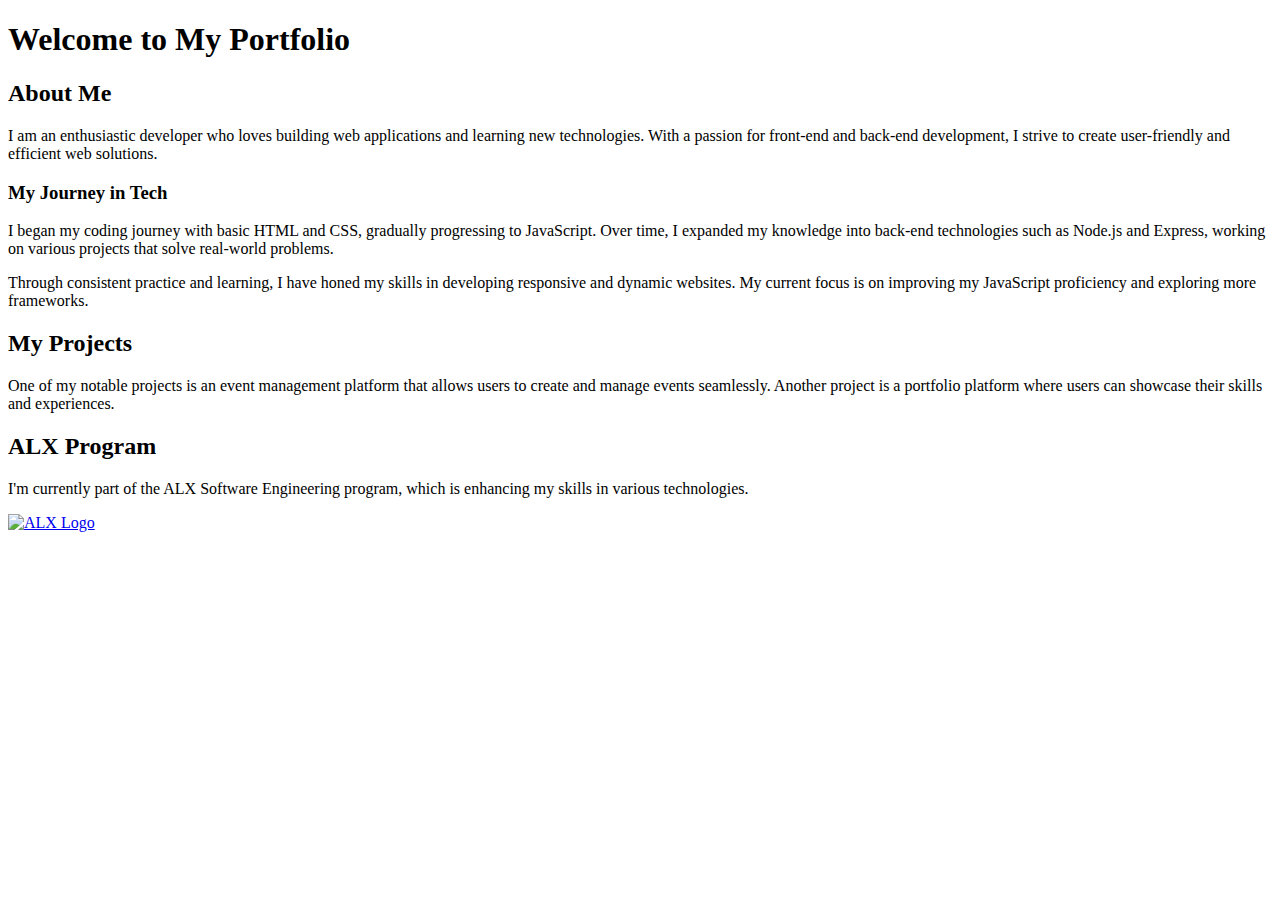
==== html_basic/index.html @ 1b17ddd5 "Making a cool fist webpage" ====
<!DOCTYPE html>
<html lang="en">
    <head>
        <meta charset="UTF-8">
        <title>My First Portfolio</title>
        
    </head>
    <body>
            <!-- Main Heading -->
    <h1>Welcome to My Portfolio</h1>
    
    <!-- Subheading level 2 -->
    <h2>About Me</h2>
    <p>I am an enthusiastic developer who loves building web applications and learning new technologies. With a passion for front-end and back-end development, I strive to create user-friendly and efficient web solutions.</p>

    <!-- Subheading level 3 -->
    <h3>My Journey in Tech</h3>
    <p>I began my coding journey with basic HTML and CSS, gradually progressing to JavaScript. Over time, I expanded my knowledge into back-end technologies such as Node.js and Express, working on various projects that solve real-world problems.</p>

    <!-- Another paragraph -->
    <p>Through consistent practice and learning, I have honed my skills in developing responsive and dynamic websites. My current focus is on improving my JavaScript proficiency and exploring more frameworks.</p>

    <!-- Another section with paragraph -->
    <h2>My Projects</h2>
    <p>One of my notable projects is an event management platform that allows users to create and manage events seamlessly. Another project is a portfolio platform where users can showcase their skills and experiences.</p>

    <!-- Clickable image -->
    <h2>ALX Program</h2>
    <p>I'm currently part of the ALX Software Engineering program, which is enhancing my skills in various technologies.</p>
    <a href="https://www.alxafrica.com/" target="_blank">
        <img src="https://i.ibb.co/gTDZZT8/ALX-Logo-07.png" alt="ALX Logo" style="width:200px;">
    </a>

    </body>
</html>
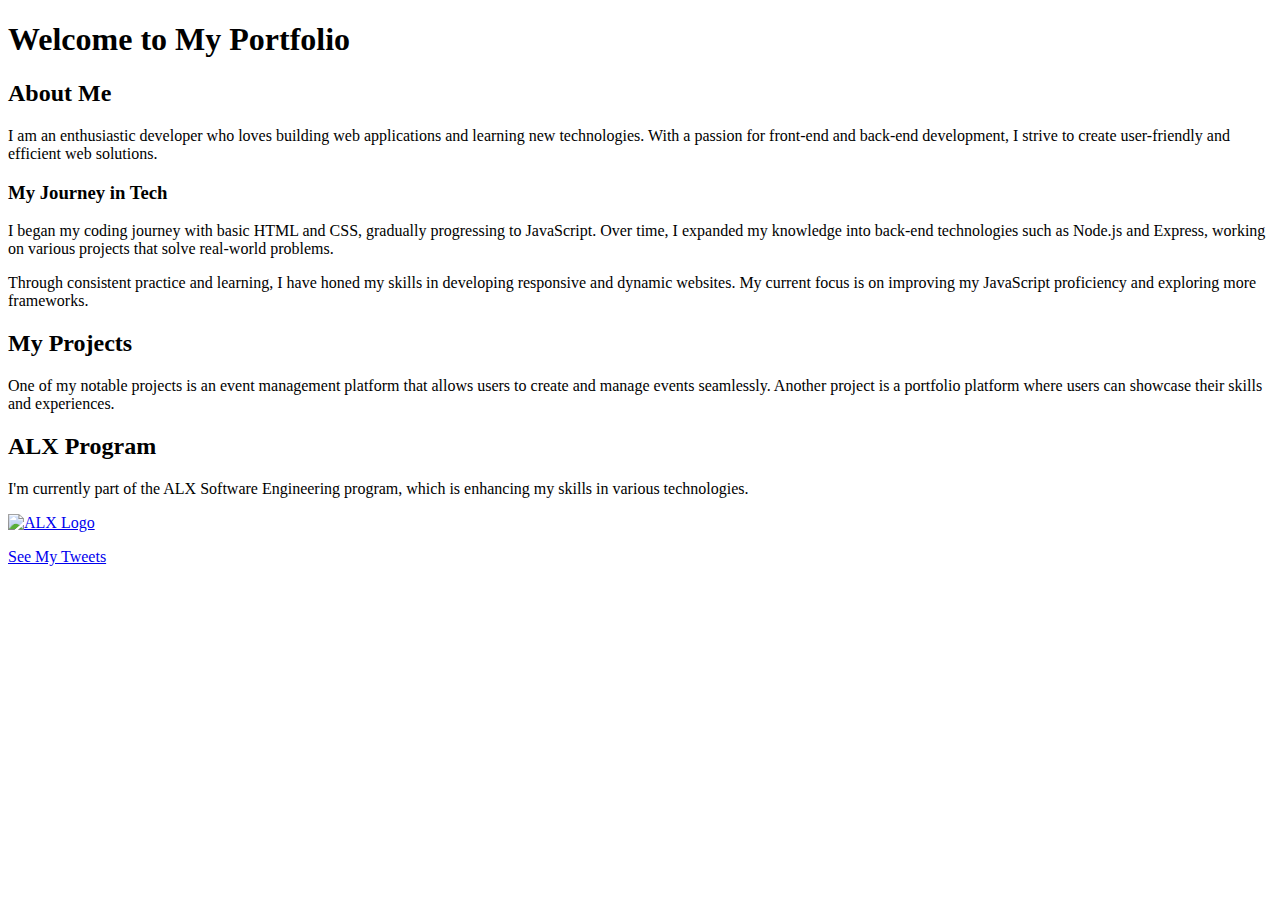
==== commit ccc8af7a: "Make the tweets page" ====
--- a/html_basic/index.html
+++ b/html_basic/index.html
@@ -30,6 +30,8 @@
     <a href="https://www.alxafrica.com/" target="_blank">
         <img src="https://i.ibb.co/gTDZZT8/ALX-Logo-07.png" alt="ALX Logo" style="width:200px;">
     </a>
-
+    
+    <!-- Link to Tweets Page -->
+    <p><a href="tweets.html">See My Tweets</a></p>
     </body>
 </html>
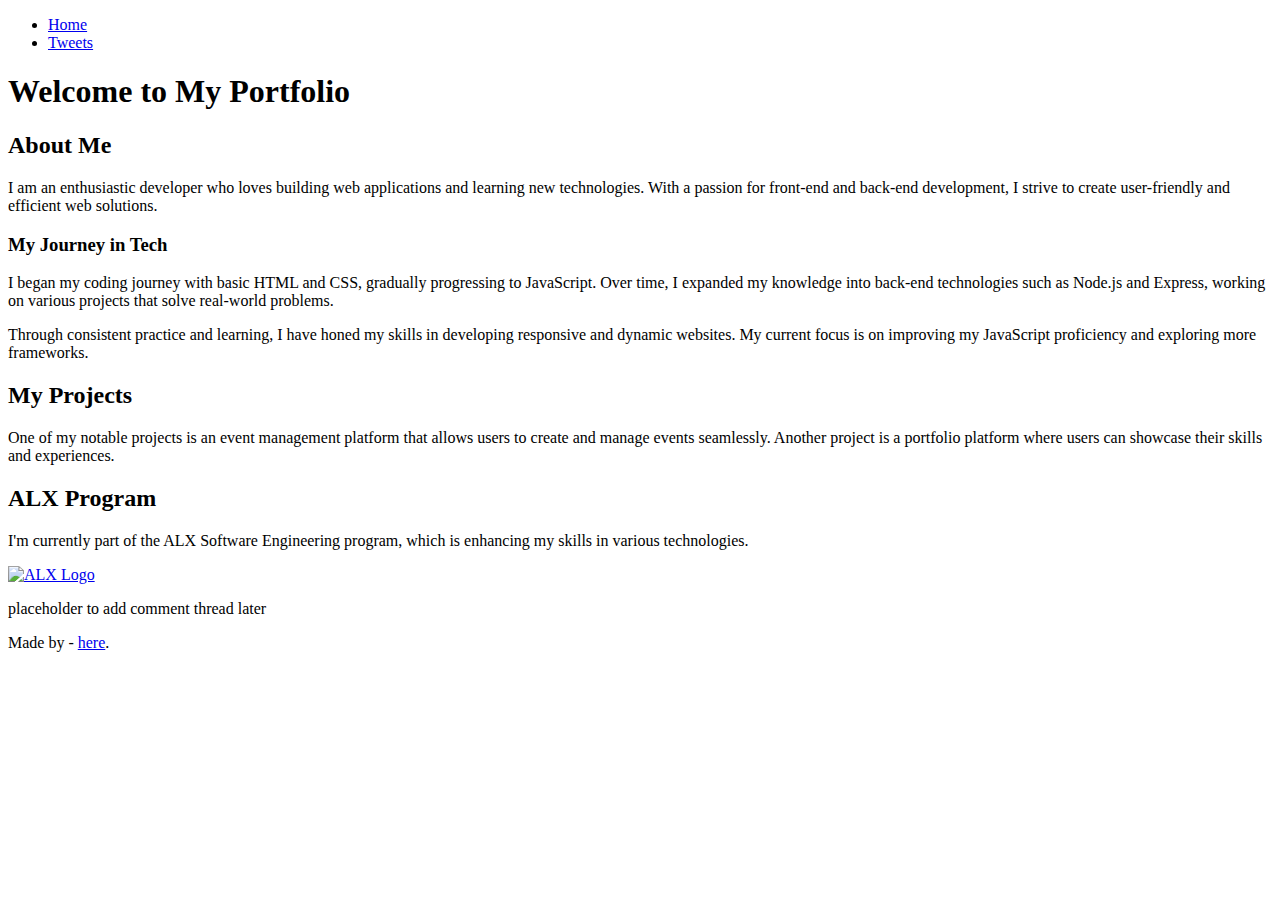
==== commit b062868b: "Updating the structure of webpages" ====
--- a/html_basic/index.html
+++ b/html_basic/index.html
@@ -6,32 +6,53 @@
         
     </head>
     <body>
+     <!-- Header Section -->
+     <header>
+        <nav>
+            <ul>
+                <li><a href="index.html">Home</a></li>
+                <li><a href="tweets.html">Tweets</a></li>
+            </ul>
+        </nav>
+    </header>
+
+    <!-- Main Section -->
+    <main>
+        <article>
             <!-- Main Heading -->
-    <h1>Welcome to My Portfolio</h1>
-    
-    <!-- Subheading level 2 -->
-    <h2>About Me</h2>
-    <p>I am an enthusiastic developer who loves building web applications and learning new technologies. With a passion for front-end and back-end development, I strive to create user-friendly and efficient web solutions.</p>
+            <h1>Welcome to My Portfolio</h1>
 
-    <!-- Subheading level 3 -->
-    <h3>My Journey in Tech</h3>
-    <p>I began my coding journey with basic HTML and CSS, gradually progressing to JavaScript. Over time, I expanded my knowledge into back-end technologies such as Node.js and Express, working on various projects that solve real-world problems.</p>
+            <!-- Subheading level 2 -->
+            <h2>About Me</h2>
+            <p>I am an enthusiastic developer who loves building web applications and learning new technologies. With a passion for front-end and back-end development, I strive to create user-friendly and efficient web solutions.</p>
 
-    <!-- Another paragraph -->
-    <p>Through consistent practice and learning, I have honed my skills in developing responsive and dynamic websites. My current focus is on improving my JavaScript proficiency and exploring more frameworks.</p>
+            <!-- Subheading level 3 -->
+            <h3>My Journey in Tech</h3>
+            <p>I began my coding journey with basic HTML and CSS, gradually progressing to JavaScript. Over time, I expanded my knowledge into back-end technologies such as Node.js and Express, working on various projects that solve real-world problems.</p>
 
-    <!-- Another section with paragraph -->
-    <h2>My Projects</h2>
-    <p>One of my notable projects is an event management platform that allows users to create and manage events seamlessly. Another project is a portfolio platform where users can showcase their skills and experiences.</p>
+            <!-- Another paragraph -->
+            <p>Through consistent practice and learning, I have honed my skills in developing responsive and dynamic websites. My current focus is on improving my JavaScript proficiency and exploring more frameworks.</p>
 
-    <!-- Clickable image -->
-    <h2>ALX Program</h2>
-    <p>I'm currently part of the ALX Software Engineering program, which is enhancing my skills in various technologies.</p>
-    <a href="https://www.alxafrica.com/" target="_blank">
-        <img src="https://i.ibb.co/gTDZZT8/ALX-Logo-07.png" alt="ALX Logo" style="width:200px;">
-    </a>
-    
-    <!-- Link to Tweets Page -->
-    <p><a href="tweets.html">See My Tweets</a></p>
+            <!-- Another section with paragraph -->
+            <h2>My Projects</h2>
+            <p>One of my notable projects is an event management platform that allows users to create and manage events seamlessly. Another project is a portfolio platform where users can showcase their skills and experiences.</p>
+
+            <!-- Clickable image -->
+            <h2>ALX Program</h2>
+            <p>I'm currently part of the ALX Software Engineering program, which is enhancing my skills in various technologies.</p>
+            <a href="https://www.alxafrica.com/" target="_blank">
+                <img src="https://i.ibb.co/gTDZZT8/ALX-Logo-07.png" alt="ALX Logo" style="width:200px;">
+            </a>
+        </article>
+
+        <aside>
+            <p>placeholder to add comment thread later</p>
+        </aside>
+    </main>
+
+    <!-- Footer Section -->
+    <footer>
+        <p>Made by <YOUR NAME> - <a href="https://yourlink.com" target="_blank">here</a>.</p>
+    </footer>
     </body>
 </html>
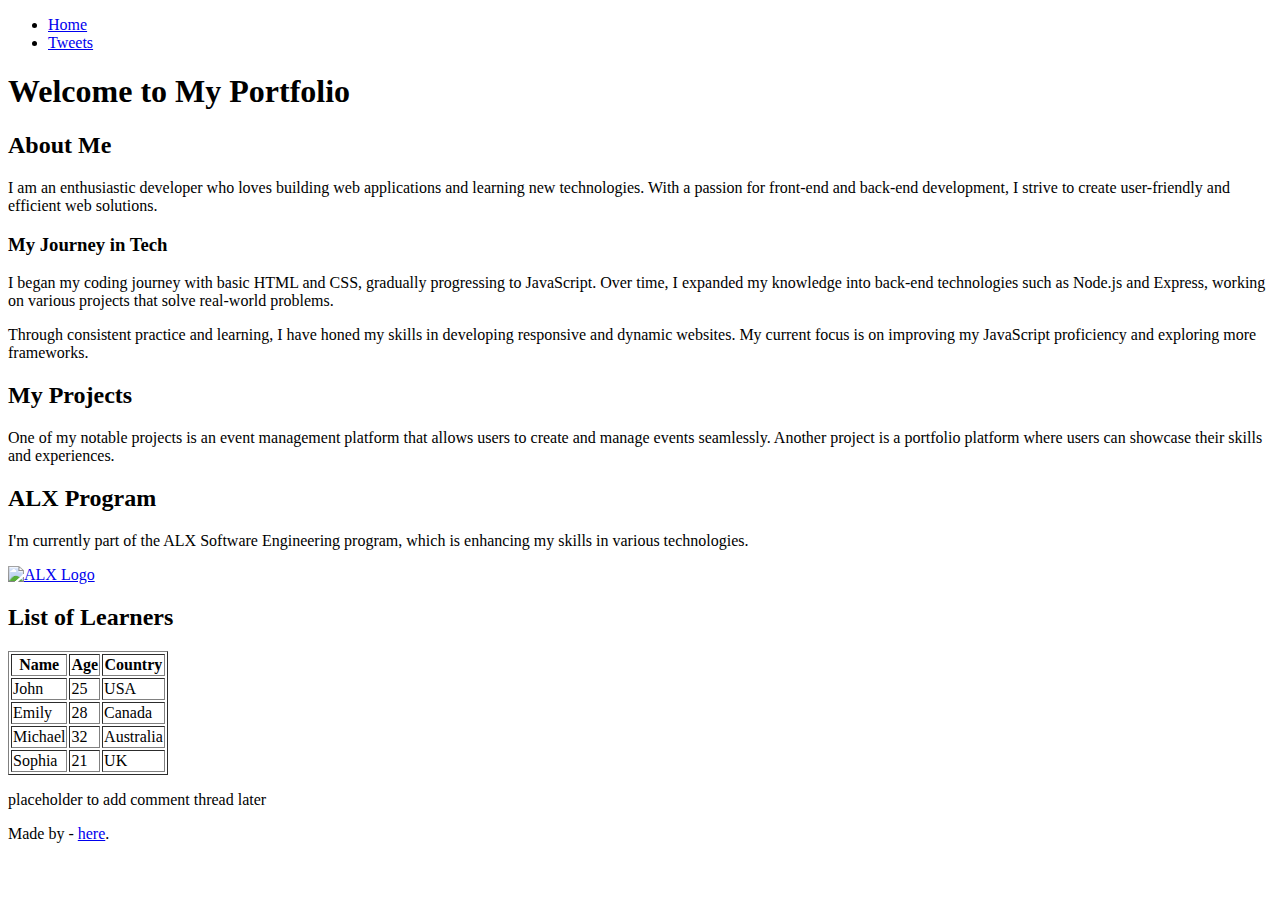
==== commit 739f5447: "Adding a table with information about learners" ====
--- a/html_basic/index.html
+++ b/html_basic/index.html
@@ -43,6 +43,41 @@
             <a href="https://www.alxafrica.com/" target="_blank">
                 <img src="https://i.ibb.co/gTDZZT8/ALX-Logo-07.png" alt="ALX Logo" style="width:200px;">
             </a>
+
+            <!-- Table Section -->
+            <h2>List of Learners</h2>
+            <table border="1">
+                <thead>
+                    <tr>
+                        <th>Name</th>
+                        <th>Age</th>
+                        <th>Country</th>
+                    </tr>
+                </thead>
+                <tbody>
+                    <tr>
+                        <td>John</td>
+                        <td>25</td>
+                        <td>USA</td>
+                    </tr>
+                    <tr>
+                        <td>Emily</td>
+                        <td>28</td>
+                        <td>Canada</td>
+                    </tr>
+                    <tr>
+                        <td>Michael</td>
+                        <td>32</td>
+                        <td>Australia</td>
+                    </tr>
+                    <tr>
+                        <td>Sophia</td>
+                        <td>21</td>
+                        <td>UK</td>
+                    </tr>
+                </tbody>
+            </table>
+
         </article>
 
         <aside>
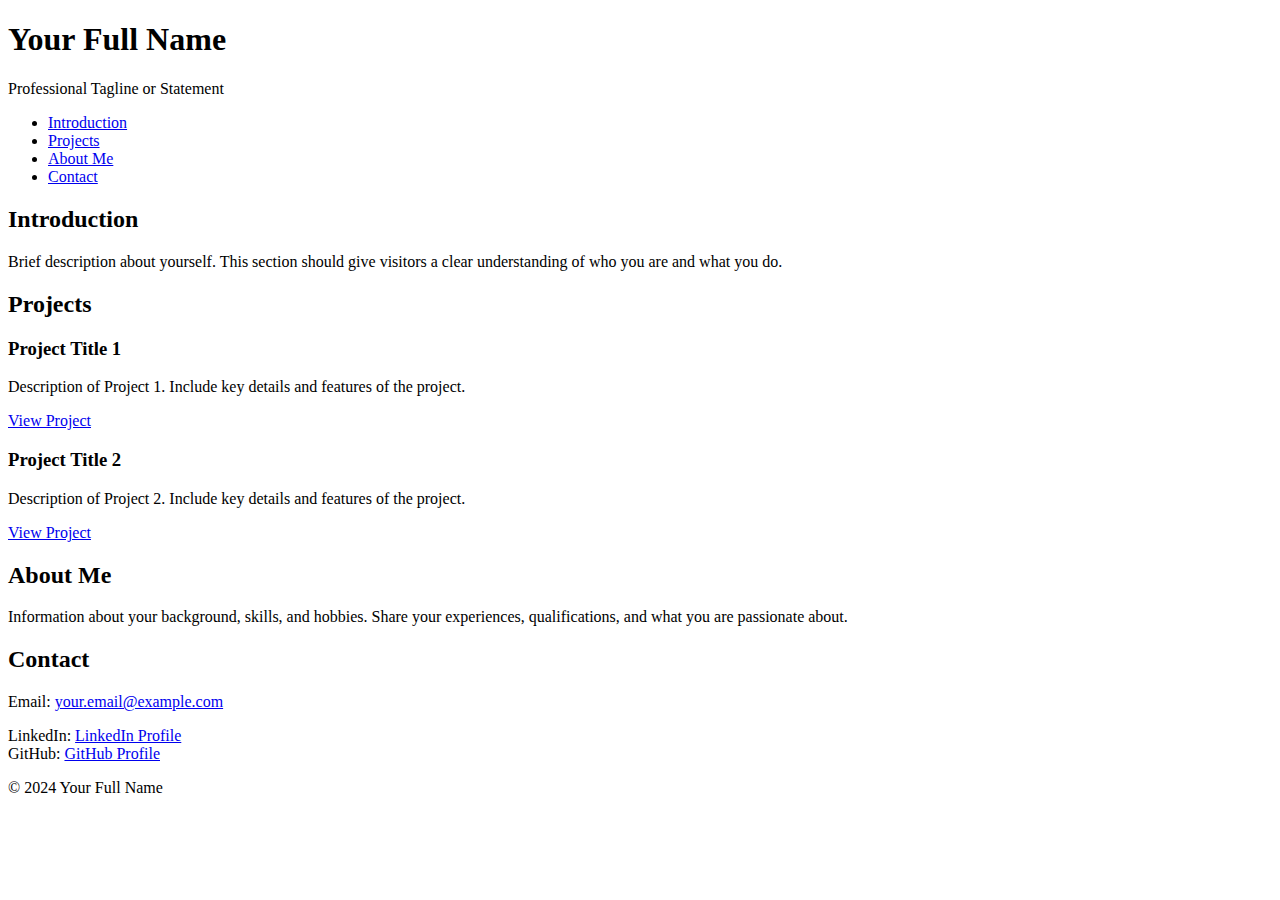
==== commit 33e8e72e: "Personal Portfolio Webpage" ====
--- a/html_basic/index.html
+++ b/html_basic/index.html
@@ -6,88 +6,59 @@
         
     </head>
     <body>
-     <!-- Header Section -->
-     <header>
-        <nav>
-            <ul>
-                <li><a href="index.html">Home</a></li>
-                <li><a href="tweets.html">Tweets</a></li>
-            </ul>
-        </nav>
+      <header>
+        <h1>Your Full Name</h1>
+        <p>Professional Tagline or Statement</p>
     </header>
 
-    <!-- Main Section -->
-    <main>
-        <article>
-            <!-- Main Heading -->
-            <h1>Welcome to My Portfolio</h1>
+    <nav>
+        <ul>
+            <li><a href="#introduction">Introduction</a></li>
+            <li><a href="#projects">Projects</a></li>
+            <li><a href="#about">About Me</a></li>
+            <li><a href="#contact">Contact</a></li>
+        </ul>
+    </nav>
 
-            <!-- Subheading level 2 -->
-            <h2>About Me</h2>
-            <p>I am an enthusiastic developer who loves building web applications and learning new technologies. With a passion for front-end and back-end development, I strive to create user-friendly and efficient web solutions.</p>
+    <section id="introduction">
+        <h2>Introduction</h2>
+        <p>Brief description about yourself. This section should give visitors a clear understanding of who you are and what you do.</p>
+    </section>
 
-            <!-- Subheading level 3 -->
-            <h3>My Journey in Tech</h3>
-            <p>I began my coding journey with basic HTML and CSS, gradually progressing to JavaScript. Over time, I expanded my knowledge into back-end technologies such as Node.js and Express, working on various projects that solve real-world problems.</p>
+    <section id="projects">
+        <h2>Projects</h2>
 
-            <!-- Another paragraph -->
-            <p>Through consistent practice and learning, I have honed my skills in developing responsive and dynamic websites. My current focus is on improving my JavaScript proficiency and exploring more frameworks.</p>
-
-            <!-- Another section with paragraph -->
-            <h2>My Projects</h2>
-            <p>One of my notable projects is an event management platform that allows users to create and manage events seamlessly. Another project is a portfolio platform where users can showcase their skills and experiences.</p>
-
-            <!-- Clickable image -->
-            <h2>ALX Program</h2>
-            <p>I'm currently part of the ALX Software Engineering program, which is enhancing my skills in various technologies.</p>
-            <a href="https://www.alxafrica.com/" target="_blank">
-                <img src="https://i.ibb.co/gTDZZT8/ALX-Logo-07.png" alt="ALX Logo" style="width:200px;">
-            </a>
-
-            <!-- Table Section -->
-            <h2>List of Learners</h2>
-            <table border="1">
-                <thead>
-                    <tr>
-                        <th>Name</th>
-                        <th>Age</th>
-                        <th>Country</th>
-                    </tr>
-                </thead>
-                <tbody>
-                    <tr>
-                        <td>John</td>
-                        <td>25</td>
-                        <td>USA</td>
-                    </tr>
-                    <tr>
-                        <td>Emily</td>
-                        <td>28</td>
-                        <td>Canada</td>
-                    </tr>
-                    <tr>
-                        <td>Michael</td>
-                        <td>32</td>
-                        <td>Australia</td>
-                    </tr>
-                    <tr>
-                        <td>Sophia</td>
-                        <td>21</td>
-                        <td>UK</td>
-                    </tr>
-                </tbody>
-            </table>
-
+        <article class="project">
+            <h3>Project Title 1</h3>
+            <p>Description of Project 1. Include key details and features of the project.</p>
+            <a href="https://example.com/project1" target="_blank">View Project</a>
         </article>
 
-        <aside>
-            <p>placeholder to add comment thread later</p>
-        </aside>
-    </main>
+        <article class="project">
+            <h3>Project Title 2</h3>
+            <p>Description of Project 2. Include key details and features of the project.</p>
+            <a href="https://example.com/project2" target="_blank">View Project</a>
+        </article>
 
-    <!-- Footer Section -->
+        <!-- Add more projects as needed -->
+    </section>
+
+    <section id="about">
+        <h2>About Me</h2>
+        <p>Information about your background, skills, and hobbies. Share your experiences, qualifications, and what you are passionate about.</p>
+    </section>
+
+    <section id="contact">
+        <h2>Contact</h2>
+        <p>Email: <a href="mailto:your.email@example.com">your.email@example.com</a></p>
+        <p>
+            LinkedIn: <a href="https://www.linkedin.com/in/yourprofile" target="_blank">LinkedIn Profile</a><br>
+            GitHub: <a href="https://github.com/yourusername" target="_blank">GitHub Profile</a>
+        </p>
+    </section>
+
     <footer>
-        <p>Made by <YOUR NAME> - <a href="https://yourlink.com" target="_blank">here</a>.</p>
+        <p>&copy; 2024 Your Full Name</p>
     </footer>
     </body>
 </html>
